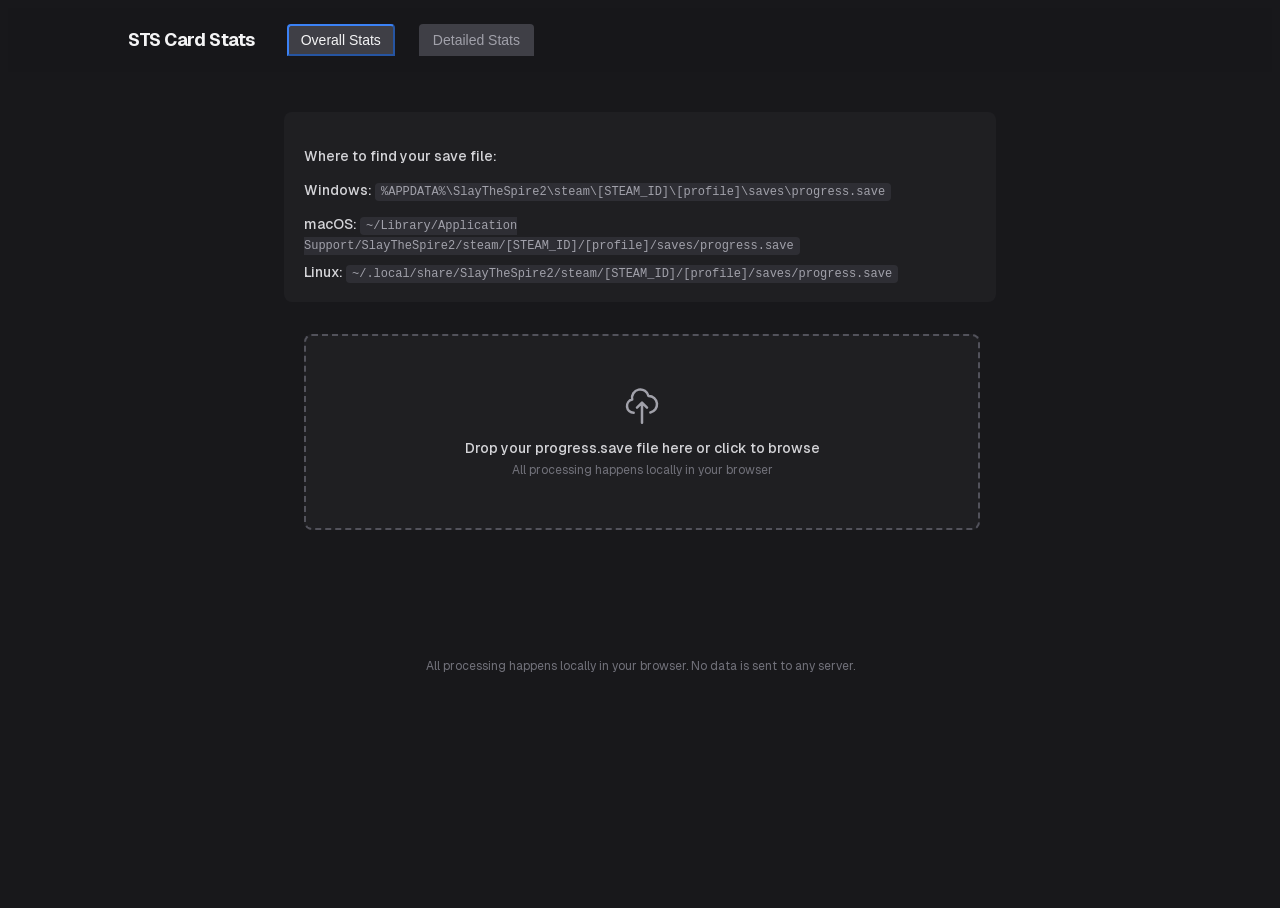
==== index.html @ b5ac68e0 "First commit" ====
<!DOCTYPE html><html lang="en" class="geist_a71539c9-module__T19VSG__variable geist_mono_8d43a2aa-module__8Li5zG__variable h-full antialiased"><head><meta charSet="utf-8"/><meta name="viewport" content="width=device-width, initial-scale=1"/><link rel="preload" href="/_next/static/media/797e433ab948586e-s.p.0.q-h669a_dqa.woff2" as="font" crossorigin="" type="font/woff2"/><link rel="preload" href="/_next/static/media/caa3a2e1cccd8315-s.p.16t1db8_9y2o~.woff2" as="font" crossorigin="" type="font/woff2"/><link rel="stylesheet" href="/_next/static/chunks/01_29473tlfd2.css" data-precedence="next"/><link rel="preload" as="script" fetchPriority="low" href="/_next/static/chunks/0ht900cau6_ur.js"/><script src="/_next/static/chunks/06~f4cvc3b8e~.js" async=""></script><script src="/_next/static/chunks/16g.ca89g7fib.js" async=""></script><script src="/_next/static/chunks/turbopack-08kj8-1w4gq27.js" async=""></script><script src="/_next/static/chunks/0dbhjjzl8qfwv.js" async=""></script><script src="/_next/static/chunks/0rnpq~h7u0vf..js" async=""></script><meta name="next-size-adjust" content=""/><title>STS Card Stats</title><meta name="description" content="Parse Slay the Spire save files to analyze card usage and success statistics"/><link rel="icon" href="/favicon.ico?favicon.0x3dzn~oxb6tn.ico" sizes="256x256" type="image/x-icon"/><script src="/_next/static/chunks/03~yq9q893hmn.js" noModule=""></script></head><body class="min-h-full flex flex-col bg-zinc-900 text-zinc-100"><div hidden=""><!--$--><!--/$--></div><div class="min-h-screen bg-zinc-900 text-zinc-100"><nav class="border-b border-zinc-800 bg-zinc-900/80 backdrop-blur sticky top-0 z-10"><div class="max-w-5xl mx-auto px-6 py-4 flex items-center gap-8"><span class="text-lg font-bold tracking-tight">STS Card Stats</span><div class="flex gap-6"><button class="pb-1 text-sm font-medium border-b-2 transition-colors px-3 py-1 rounded-t border-blue-500 text-zinc-100 bg-zinc-700">Overall Stats</button><button class="pb-1 text-sm font-medium border-b-2 transition-colors px-3 py-1 rounded-t border-transparent text-zinc-400 hover:text-zinc-200 bg-zinc-700">Detailed Stats</button></div></div></nav><main class="max-w-5xl mx-auto px-6 py-10"><div class="space-y-8"><div class="max-w-2xl mx-auto rounded-lg border border-zinc-700 bg-zinc-800/50 p-5 text-sm space-y-3"><p class="text-zinc-300 font-medium">Where to find your save file:</p><div class="space-y-2 text-zinc-400"><p><span class="text-zinc-300 font-medium">Windows: </span><code class="bg-zinc-700/50 px-1.5 py-0.5 rounded text-xs">%APPDATA%\SlayTheSpire2\steam\[STEAM_ID]\[profile]\saves\progress.save</code></p><p><span class="text-zinc-300 font-medium">macOS: </span><code class="bg-zinc-700/50 px-1.5 py-0.5 rounded text-xs">~/Library/Application Support/SlayTheSpire2/steam/[STEAM_ID]/[profile]/saves/progress.save</code></p><p><span class="text-zinc-300 font-medium">Linux: </span><code class="bg-zinc-700/50 px-1.5 py-0.5 rounded text-xs">~/.local/share/SlayTheSpire2/steam/[STEAM_ID]/[profile]/saves/progress.save</code></p></div></div><div class="w-full max-w-2xl mx-auto"><label for="progress-upload" class="flex h-48 w-full cursor-pointer flex-col items-center justify-center rounded-lg border-2 border-dashed transition-colors border-zinc-600 bg-zinc-800/50 hover:border-zinc-500 hover:bg-zinc-800"><svg class="mb-3 h-10 w-10 text-zinc-400" fill="none" stroke="currentColor" viewBox="0 0 24 24"><path stroke-linecap="round" stroke-linejoin="round" stroke-width="1.5" d="M7 16a4 4 0 01-.88-7.903A5 5 0 1115.9 6L16 6a5 5 0 011 9.9M15 13l-3-3m0 0l-3 3m3-3v12"></path></svg><span class="text-sm font-medium text-zinc-300">Drop your progress.save file here or click to browse</span><span class="mt-1 text-xs text-zinc-500">All processing happens locally in your browser</span><input id="progress-upload" type="file" class="hidden"/></label></div></div></main><footer class="border-t border-zinc-800 mt-16"><div class="max-w-5xl mx-auto px-6 py-6 text-center text-xs text-zinc-500">All processing happens locally in your browser. No data is sent to any server.</div></footer></div><!--$--><!--/$--><script src="/_next/static/chunks/0ht900cau6_ur.js" id="_R_" async=""></script><script>(self.__next_f=self.__next_f||[]).push([0])</script><script>self.__next_f.push([1,"1:\"$Sreact.fragment\"\n2:I[39756,[\"/_next/static/chunks/0dbhjjzl8qfwv.js\"],\"default\"]\n3:I[37457,[\"/_next/static/chunks/0dbhjjzl8qfwv.js\"],\"default\"]\n4:I[47257,[\"/_next/static/chunks/0dbhjjzl8qfwv.js\"],\"ClientPageRoot\"]\n5:I[52683,[\"/_next/static/chunks/0dbhjjzl8qfwv.js\",\"/_next/static/chunks/0rnpq~h7u0vf..js\"],\"default\"]\n8:I[97367,[\"/_next/static/chunks/0dbhjjzl8qfwv.js\"],\"OutletBoundary\"]\n9:\"$Sreact.suspense\"\nb:I[97367,[\"/_next/static/chunks/0dbhjjzl8qfwv.js\"],\"ViewportBoundary\"]\nd:I[97367,[\"/_next/static/chunks/0dbhjjzl8qfwv.js\"],\"MetadataBoundary\"]\nf:I[68027,[\"/_next/static/chunks/0dbhjjzl8qfwv.js\"],\"default\",1]\n:HL[\"/_next/static/chunks/01_29473tlfd2.css\",\"style\"]\n:HL[\"/_next/static/media/797e433ab948586e-s.p.0.q-h669a_dqa.woff2\",\"font\",{\"crossOrigin\":\"\",\"type\":\"font/woff2\"}]\n:HL[\"/_next/static/media/caa3a2e1cccd8315-s.p.16t1db8_9y2o~.woff2\",\"font\",{\"crossOrigin\":\"\",\"type\":\"font/woff2\"}]\n"])</script><script>self.__next_f.push([1,"0:{\"P\":null,\"c\":[\"\",\"\"],\"q\":\"\",\"i\":false,\"f\":[[[\"\",{\"children\":[\"__PAGE__\",{}]},\"$undefined\",\"$undefined\",16],[[\"$\",\"$1\",\"c\",{\"children\":[[[\"$\",\"link\",\"0\",{\"rel\":\"stylesheet\",\"href\":\"/_next/static/chunks/01_29473tlfd2.css\",\"precedence\":\"next\",\"crossOrigin\":\"$undefined\",\"nonce\":\"$undefined\"}],[\"$\",\"script\",\"script-0\",{\"src\":\"/_next/static/chunks/0dbhjjzl8qfwv.js\",\"async\":true,\"nonce\":\"$undefined\"}]],[\"$\",\"html\",null,{\"lang\":\"en\",\"className\":\"geist_a71539c9-module__T19VSG__variable geist_mono_8d43a2aa-module__8Li5zG__variable h-full antialiased\",\"children\":[\"$\",\"body\",null,{\"className\":\"min-h-full flex flex-col bg-zinc-900 text-zinc-100\",\"children\":[\"$\",\"$L2\",null,{\"parallelRouterKey\":\"children\",\"error\":\"$undefined\",\"errorStyles\":\"$undefined\",\"errorScripts\":\"$undefined\",\"template\":[\"$\",\"$L3\",null,{}],\"templateStyles\":\"$undefined\",\"templateScripts\":\"$undefined\",\"notFound\":[[[\"$\",\"title\",null,{\"children\":\"404: This page could not be found.\"}],[\"$\",\"div\",null,{\"style\":{\"fontFamily\":\"system-ui,\\\"Segoe UI\\\",Roboto,Helvetica,Arial,sans-serif,\\\"Apple Color Emoji\\\",\\\"Segoe UI Emoji\\\"\",\"height\":\"100vh\",\"textAlign\":\"center\",\"display\":\"flex\",\"flexDirection\":\"column\",\"alignItems\":\"center\",\"justifyContent\":\"center\"},\"children\":[\"$\",\"div\",null,{\"children\":[[\"$\",\"style\",null,{\"dangerouslySetInnerHTML\":{\"__html\":\"body{color:#000;background:#fff;margin:0}.next-error-h1{border-right:1px solid rgba(0,0,0,.3)}@media (prefers-color-scheme:dark){body{color:#fff;background:#000}.next-error-h1{border-right:1px solid rgba(255,255,255,.3)}}\"}}],[\"$\",\"h1\",null,{\"className\":\"next-error-h1\",\"style\":{\"display\":\"inline-block\",\"margin\":\"0 20px 0 0\",\"padding\":\"0 23px 0 0\",\"fontSize\":24,\"fontWeight\":500,\"verticalAlign\":\"top\",\"lineHeight\":\"49px\"},\"children\":404}],[\"$\",\"div\",null,{\"style\":{\"display\":\"inline-block\"},\"children\":[\"$\",\"h2\",null,{\"style\":{\"fontSize\":14,\"fontWeight\":400,\"lineHeight\":\"49px\",\"margin\":0},\"children\":\"This page could not be found.\"}]}]]}]}]],[]],\"forbidden\":\"$undefined\",\"unauthorized\":\"$undefined\"}]}]}]]}],{\"children\":[[\"$\",\"$1\",\"c\",{\"children\":[[\"$\",\"$L4\",null,{\"Component\":\"$5\",\"serverProvidedParams\":{\"searchParams\":{},\"params\":{},\"promises\":[\"$@6\",\"$@7\"]}}],[[\"$\",\"script\",\"script-0\",{\"src\":\"/_next/static/chunks/0rnpq~h7u0vf..js\",\"async\":true,\"nonce\":\"$undefined\"}]],[\"$\",\"$L8\",null,{\"children\":[\"$\",\"$9\",null,{\"name\":\"Next.MetadataOutlet\",\"children\":\"$@a\"}]}]]}],{},null,false,null]},null,false,null],[\"$\",\"$1\",\"h\",{\"children\":[null,[\"$\",\"$Lb\",null,{\"children\":\"$Lc\"}],[\"$\",\"div\",null,{\"hidden\":true,\"children\":[\"$\",\"$Ld\",null,{\"children\":[\"$\",\"$9\",null,{\"name\":\"Next.Metadata\",\"children\":\"$Le\"}]}]}],[\"$\",\"meta\",null,{\"name\":\"next-size-adjust\",\"content\":\"\"}]]}],false]],\"m\":\"$undefined\",\"G\":[\"$f\",[[\"$\",\"link\",\"0\",{\"rel\":\"stylesheet\",\"href\":\"/_next/static/chunks/01_29473tlfd2.css\",\"precedence\":\"next\",\"crossOrigin\":\"$undefined\",\"nonce\":\"$undefined\"}]]],\"S\":true,\"h\":null,\"s\":\"$undefined\",\"l\":\"$undefined\",\"p\":\"$undefined\",\"d\":\"$undefined\",\"b\":\"G8RfQRESk3ROrFglJ5dUy\"}\n"])</script><script>self.__next_f.push([1,"6:{}\n7:\"$0:f:0:1:1:children:0:props:children:0:props:serverProvidedParams:params\"\n"])</script><script>self.__next_f.push([1,"c:[[\"$\",\"meta\",\"0\",{\"charSet\":\"utf-8\"}],[\"$\",\"meta\",\"1\",{\"name\":\"viewport\",\"content\":\"width=device-width, initial-scale=1\"}]]\n"])</script><script>self.__next_f.push([1,"10:I[27201,[\"/_next/static/chunks/0dbhjjzl8qfwv.js\"],\"IconMark\"]\na:null\ne:[[\"$\",\"title\",\"0\",{\"children\":\"STS Card Stats\"}],[\"$\",\"meta\",\"1\",{\"name\":\"description\",\"content\":\"Parse Slay the Spire save files to analyze card usage and success statistics\"}],[\"$\",\"link\",\"2\",{\"rel\":\"icon\",\"href\":\"/favicon.ico?favicon.0x3dzn~oxb6tn.ico\",\"sizes\":\"256x256\",\"type\":\"image/x-icon\"}],[\"$\",\"$L10\",\"3\",{}]]\n"])</script></body></html>
---- _next/static/chunks/01_29473tlfd2.css ----
@font-face{font-family:Geist;font-style:normal;font-weight:100 900;font-display:swap;src:url(../media/8a480f0b521d4e75-s.06d3mdzz5bre_.woff2)format("woff2");unicode-range:U+301,U+400-45F,U+490-491,U+4B0-4B1,U+2116}@font-face{font-family:Geist;font-style:normal;font-weight:100 900;font-display:swap;src:url(../media/7178b3e590c64307-s.11.cyxs5p-0z~.woff2)format("woff2");unicode-range:U+100-2BA,U+2BD-2C5,U+2C7-2CC,U+2CE-2D7,U+2DD-2FF,U+304,U+308,U+329,U+1D00-1DBF,U+1E00-1E9F,U+1EF2-1EFF,U+2020,U+20A0-20AB,U+20AD-20C0,U+2113,U+2C60-2C7F,U+A720-A7FF}@font-face{font-family:Geist;font-style:normal;font-weight:100 900;font-display:swap;src:url(../media/caa3a2e1cccd8315-s.p.16t1db8_9y2o~.woff2)format("woff2");unicode-range:U+??,U+131,U+152-153,U+2BB-2BC,U+2C6,U+2DA,U+2DC,U+304,U+308,U+329,U+2000-206F,U+20AC,U+2122,U+2191,U+2193,U+2212,U+2215,U+FEFF,U+FFFD}@font-face{font-family:Geist Fallback;src:local(Arial);ascent-override:95.94%;descent-override:28.16%;line-gap-override:0.0%;size-adjust:104.76%}.geist_a71539c9-module__T19VSG__className{font-family:Geist,Geist Fallback;font-style:normal}.geist_a71539c9-module__T19VSG__variable{--font-geist-sans:"Geist", "Geist Fallback"}
@font-face{font-family:Geist Mono;font-style:normal;font-weight:100 900;font-display:swap;src:url(../media/4fa387ec64143e14-s.0q3udbd2bu5yp.woff2)format("woff2");unicode-range:U+301,U+400-45F,U+490-491,U+4B0-4B1,U+2116}@font-face{font-family:Geist Mono;font-style:normal;font-weight:100 900;font-display:swap;src:url(../media/bbc41e54d2fcbd21-s.0gw~uztddq1df.woff2)format("woff2");unicode-range:U+100-2BA,U+2BD-2C5,U+2C7-2CC,U+2CE-2D7,U+2DD-2FF,U+304,U+308,U+329,U+1D00-1DBF,U+1E00-1E9F,U+1EF2-1EFF,U+2020,U+20A0-20AB,U+20AD-20C0,U+2113,U+2C60-2C7F,U+A720-A7FF}@font-face{font-family:Geist Mono;font-style:normal;font-weight:100 900;font-display:swap;src:url(../media/797e433ab948586e-s.p.0.q-h669a_dqa.woff2)format("woff2");unicode-range:U+??,U+131,U+152-153,U+2BB-2BC,U+2C6,U+2DA,U+2DC,U+304,U+308,U+329,U+2000-206F,U+20AC,U+2122,U+2191,U+2193,U+2212,U+2215,U+FEFF,U+FFFD}@font-face{font-family:Geist Mono Fallback;src:local(Arial);ascent-override:74.67%;descent-override:21.92%;line-gap-override:0.0%;size-adjust:134.59%}.geist_mono_8d43a2aa-module__8Li5zG__className{font-family:Geist Mono,Geist Mono Fallback;font-style:normal}.geist_mono_8d43a2aa-module__8Li5zG__variable{--font-geist-mono:"Geist Mono", "Geist Mono Fallback"}
*,:before,:after,::backdrop{--un-rotate:0;--un-rotate-x:0;--un-rotate-y:0;--un-rotate-z:0;--un-scale-x:1;--un-scale-y:1;--un-scale-z:1;--un-skew-x:0;--un-skew-y:0;--un-translate-x:0;--un-translate-y:0;--un-translate-z:0;--un-pan-x: ;--un-pan-y: ;--un-pinch-zoom: ;--un-scroll-snap-strictness:proximity;--un-ordinal: ;--un-slashed-zero: ;--un-numeric-figure: ;--un-numeric-spacing: ;--un-numeric-fraction: ;--un-border-spacing-x:0;--un-border-spacing-y:0;--un-ring-offset-shadow:0 0 #0000;--un-ring-shadow:0 0 #0000;--un-shadow-inset: ;--un-shadow:0 0 #0000;--un-ring-inset: ;--un-ring-offset-width:0px;--un-ring-offset-color:#fff;--un-ring-width:0px;--un-ring-color:#93c5fd80;--un-blur: ;--un-brightness: ;--un-contrast: ;--un-drop-shadow: ;--un-grayscale: ;--un-hue-rotate: ;--un-invert: ;--un-saturate: ;--un-sepia: ;--un-backdrop-blur: ;--un-backdrop-brightness: ;--un-backdrop-contrast: ;--un-backdrop-grayscale: ;--un-backdrop-hue-rotate: ;--un-backdrop-invert: ;--un-backdrop-opacity: ;--un-backdrop-saturate: ;--un-backdrop-sepia: }.sticky{position:sticky}.top-0{top:0}.z-10{z-index:10}.grid{display:grid}.grid-cols-1{grid-template-columns:repeat(1,minmax(0,1fr))}.grid-cols-2{grid-template-columns:repeat(2,minmax(0,1fr))}.mx-auto{margin-left:auto;margin-right:auto}.mb-3{margin-bottom:.75rem}.mb-4{margin-bottom:1rem}.ml-4{margin-left:1rem}.mt-1{margin-top:.25rem}.mt-16{margin-top:4rem}.mt-3{margin-top:.75rem}.inline-block{display:inline-block}.hidden{display:none}.h-10{height:2.5rem}.h-48{height:12rem}.h-full{height:100%}.max-w-2xl{max-width:42rem}.max-w-5xl{max-width:64rem}.min-h-full{min-height:100%}.min-h-screen{min-height:100vh}.w-10{width:2.5rem}.w-full{width:100%}.flex{display:flex}.flex-col{flex-direction:column}.flex-wrap{flex-wrap:wrap}.cursor-pointer{cursor:pointer}.select-none{-webkit-user-select:none;user-select:none}.items-center{align-items:center}.justify-center{justify-content:center}.justify-between{justify-content:space-between}.gap-3{gap:.75rem}.gap-4{gap:1rem}.gap-6{gap:1.5rem}.gap-8{gap:2rem}.gap-x-4{column-gap:1rem}.gap-y-1{row-gap:.25rem}.space-y-2>:not([hidden])~:not([hidden]){--un-space-y-reverse:0;margin-top:calc(.5rem * calc(1 - var(--un-space-y-reverse)));margin-bottom:calc(.5rem * var(--un-space-y-reverse))}.space-y-3>:not([hidden])~:not([hidden]){--un-space-y-reverse:0;margin-top:calc(.75rem * calc(1 - var(--un-space-y-reverse)));margin-bottom:calc(.75rem * var(--un-space-y-reverse))}.space-y-8>:not([hidden])~:not([hidden]){--un-space-y-reverse:0;margin-top:calc(2rem * calc(1 - var(--un-space-y-reverse)));margin-bottom:calc(2rem * var(--un-space-y-reverse))}.overflow-x-auto{overflow-x:auto}.whitespace-nowrap{white-space:nowrap}.border{border-width:1px}.border-2{border-width:2px}.border-b{border-bottom-width:1px}.border-b-2{border-bottom-width:2px}.border-t{border-top-width:1px}.border-blue-500{--un-border-opacity:1;border-color:rgb(59 130 246/var(--un-border-opacity))}.border-blue-500\/60{border-color:#3b82f699}.border-transparent{border-color:#0000}.border-zinc-600{--un-border-opacity:1;border-color:rgb(82 82 91/var(--un-border-opacity))}.border-zinc-700{--un-border-opacity:1;border-color:rgb(63 63 70/var(--un-border-opacity))}.border-zinc-700\/50{border-color:#3f3f4680}.border-zinc-800{--un-border-opacity:1;border-color:rgb(39 39 42/var(--un-border-opacity))}.hover\:border-zinc-500:hover{--un-border-opacity:1;border-color:rgb(113 113 122/var(--un-border-opacity))}.hover\:border-zinc-600:hover{--un-border-opacity:1;border-color:rgb(82 82 91/var(--un-border-opacity))}.rounded{border-radius:.25rem}.rounded-full{border-radius:9999px}.rounded-lg{border-radius:.5rem}.rounded-t{border-top-left-radius:.25rem;border-top-right-radius:.25rem}.border-dashed{border-style:dashed}.bg-blue-500\/10{background-color:#3b82f61a}.bg-blue-500\/15{background-color:#3b82f626}.bg-green-900\/50{background-color:#14532d80}.bg-red-900\/50{background-color:#7f1d1d80}.bg-zinc-700{--un-bg-opacity:1;background-color:rgb(63 63 70/var(--un-bg-opacity))}.bg-zinc-700\/50{background-color:#3f3f4680}.bg-zinc-800{--un-bg-opacity:1;background-color:rgb(39 39 42/var(--un-bg-opacity))}.bg-zinc-800\/50{background-color:#27272a80}.bg-zinc-900{--un-bg-opacity:1;background-color:rgb(24 24 27/var(--un-bg-opacity))}.bg-zinc-900\/80{background-color:#18181bcc}.hover\:bg-zinc-800:hover{--un-bg-opacity:1;background-color:rgb(39 39 42/var(--un-bg-opacity))}.hover\:bg-zinc-800\/80:hover{background-color:#27272acc}.p-4{padding:1rem}.p-5{padding:1.25rem}.px-1\.5{padding-left:.375rem;padding-right:.375rem}.px-2{padding-left:.5rem;padding-right:.5rem}.px-3{padding-left:.75rem;padding-right:.75rem}.px-4{padding-left:1rem;padding-right:1rem}.px-6{padding-left:1.5rem;padding-right:1.5rem}.py-0\.5{padding-top:.125rem;padding-bottom:.125rem}.py-1{padding-top:.25rem;padding-bottom:.25rem}.py-1\.5{padding-top:.375rem;padding-bottom:.375rem}.py-10{padding-top:2.5rem;padding-bottom:2.5rem}.py-2\.5{padding-top:.625rem;padding-bottom:.625rem}.py-3{padding-top:.75rem;padding-bottom:.75rem}.py-4{padding-top:1rem;padding-bottom:1rem}.py-6{padding-top:1.5rem;padding-bottom:1.5rem}.py-8{padding-top:2rem;padding-bottom:2rem}.pb-1{padding-bottom:.25rem}.ps{padding-inline-start:1rem}.text-center{text-align:center}.text-left{text-align:left}.text-right{text-align:right}.text-3xl{font-size:1.875rem;line-height:2.25rem}.text-lg{font-size:1.125rem;line-height:1.75rem}.text-sm{font-size:.875rem;line-height:1.25rem}.text-xl{font-size:1.25rem;line-height:1.75rem}.text-xs{font-size:.75rem;line-height:1rem}.text-blue-400{--un-text-opacity:1;color:rgb(96 165 250/var(--un-text-opacity))}.text-green-400{--un-text-opacity:1;color:rgb(74 222 128/var(--un-text-opacity))}.text-red-400{--un-text-opacity:1;color:rgb(248 113 113/var(--un-text-opacity))}.text-yellow-400{--un-text-opacity:1;color:rgb(250 204 21/var(--un-text-opacity))}.text-zinc-100{--un-text-opacity:1;color:rgb(244 244 245/var(--un-text-opacity))}.text-zinc-200{--un-text-opacity:1;color:rgb(228 228 231/var(--un-text-opacity))}.text-zinc-300{--un-text-opacity:1;color:rgb(212 212 216/var(--un-text-opacity))}.text-zinc-400{--un-text-opacity:1;color:rgb(161 161 170/var(--un-text-opacity))}.text-zinc-500{--un-text-opacity:1;color:rgb(113 113 122/var(--un-text-opacity))}.hover\:text-blue-300:hover{--un-text-opacity:1;color:rgb(147 197 253/var(--un-text-opacity))}.hover\:text-zinc-200:hover{--un-text-opacity:1;color:rgb(228 228 231/var(--un-text-opacity))}.font-bold{font-weight:700}.font-medium{font-weight:500}.font-semibold{font-weight:600}.tracking-tight{letter-spacing:-.025em}.tracking-wide{letter-spacing:.025em}.font-mono{font-family:ui-monospace,SFMono-Regular,Menlo,Monaco,Consolas,Liberation Mono,Courier New,monospace}.uppercase{text-transform:uppercase}.antialiased{-webkit-font-smoothing:antialiased;-moz-osx-font-smoothing:grayscale}.tab{tab-size:4}.backdrop-blur{--un-backdrop-blur:blur(8px);-webkit-backdrop-filter:var(--un-backdrop-blur) var(--un-backdrop-brightness) var(--un-backdrop-contrast) var(--un-backdrop-grayscale) var(--un-backdrop-hue-rotate) var(--un-backdrop-invert) var(--un-backdrop-opacity) var(--un-backdrop-saturate) var(--un-backdrop-sepia);backdrop-filter:var(--un-backdrop-blur) var(--un-backdrop-brightness) var(--un-backdrop-contrast) var(--un-backdrop-grayscale) var(--un-backdrop-hue-rotate) var(--un-backdrop-invert) var(--un-backdrop-opacity) var(--un-backdrop-saturate) var(--un-backdrop-sepia)}.filter{filter:var(--un-blur) var(--un-brightness) var(--un-contrast) var(--un-drop-shadow) var(--un-grayscale) var(--un-hue-rotate) var(--un-invert) var(--un-saturate) var(--un-sepia)}.transition-colors{transition-property:color,background-color,border-color,text-decoration-color,fill,stroke;transition-duration:.15s;transition-timing-function:cubic-bezier(.4,0,.2,1)}@media (min-width:640px){.sm\:grid-cols-2{grid-template-columns:repeat(2,minmax(0,1fr))}.sm\:grid-cols-4{grid-template-columns:repeat(4,minmax(0,1fr))}}@media (min-width:1024px){.lg\:grid-cols-3{grid-template-columns:repeat(3,minmax(0,1fr))}}body{font-family:var(--font-geist-sans), Arial, Helvetica, sans-serif}
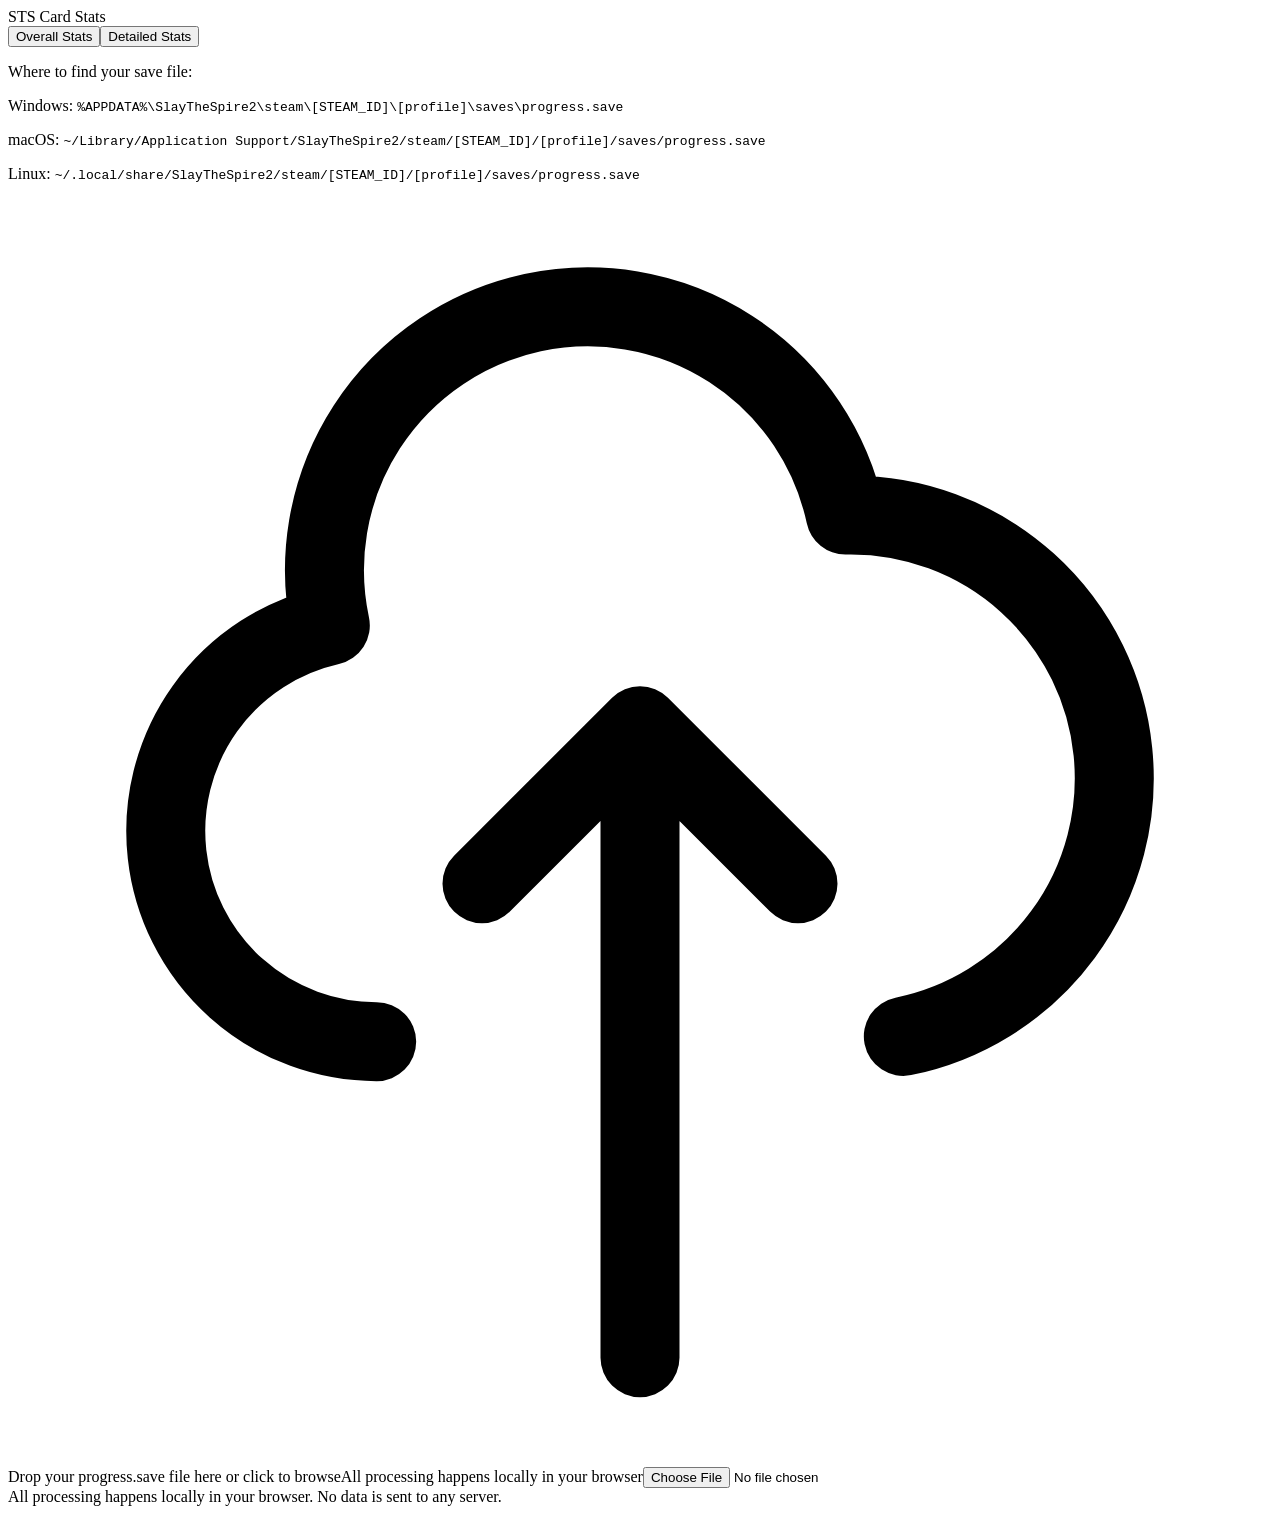
==== commit 562274ac: "Updated css paths" ====
--- a/index.html
+++ b/index.html
@@ -1 +1 @@
-<!DOCTYPE html><html lang="en" class="geist_a71539c9-module__T19VSG__variable geist_mono_8d43a2aa-module__8Li5zG__variable h-full antialiased"><head><meta charSet="utf-8"/><meta name="viewport" content="width=device-width, initial-scale=1"/><link rel="preload" href="/_next/static/media/797e433ab948586e-s.p.0.q-h669a_dqa.woff2" as="font" crossorigin="" type="font/woff2"/><link rel="preload" href="/_next/static/media/caa3a2e1cccd8315-s.p.16t1db8_9y2o~.woff2" as="font" crossorigin="" type="font/woff2"/><link rel="stylesheet" href="/_next/static/chunks/01_29473tlfd2.css" data-precedence="next"/><link rel="preload" as="script" fetchPriority="low" href="/_next/static/chunks/0ht900cau6_ur.js"/><script src="/_next/static/chunks/06~f4cvc3b8e~.js" async=""></script><script src="/_next/static/chunks/16g.ca89g7fib.js" async=""></script><script src="/_next/static/chunks/turbopack-08kj8-1w4gq27.js" async=""></script><script src="/_next/static/chunks/0dbhjjzl8qfwv.js" async=""></script><script src="/_next/static/chunks/0rnpq~h7u0vf..js" async=""></script><meta name="next-size-adjust" content=""/><title>STS Card Stats</title><meta name="description" content="Parse Slay the Spire save files to analyze card usage and success statistics"/><link rel="icon" href="/favicon.ico?favicon.0x3dzn~oxb6tn.ico" sizes="256x256" type="image/x-icon"/><script src="/_next/static/chunks/03~yq9q893hmn.js" noModule=""></script></head><body class="min-h-full flex flex-col bg-zinc-900 text-zinc-100"><div hidden=""><!--$--><!--/$--></div><div class="min-h-screen bg-zinc-900 text-zinc-100"><nav class="border-b border-zinc-800 bg-zinc-900/80 backdrop-blur sticky top-0 z-10"><div class="max-w-5xl mx-auto px-6 py-4 flex items-center gap-8"><span class="text-lg font-bold tracking-tight">STS Card Stats</span><div class="flex gap-6"><button class="pb-1 text-sm font-medium border-b-2 transition-colors px-3 py-1 rounded-t border-blue-500 text-zinc-100 bg-zinc-700">Overall Stats</button><button class="pb-1 text-sm font-medium border-b-2 transition-colors px-3 py-1 rounded-t border-transparent text-zinc-400 hover:text-zinc-200 bg-zinc-700">Detailed Stats</button></div></div></nav><main class="max-w-5xl mx-auto px-6 py-10"><div class="space-y-8"><div class="max-w-2xl mx-auto rounded-lg border border-zinc-700 bg-zinc-800/50 p-5 text-sm space-y-3"><p class="text-zinc-300 font-medium">Where to find your save file:</p><div class="space-y-2 text-zinc-400"><p><span class="text-zinc-300 font-medium">Windows: </span><code class="bg-zinc-700/50 px-1.5 py-0.5 rounded text-xs">%APPDATA%\SlayTheSpire2\steam\[STEAM_ID]\[profile]\saves\progress.save</code></p><p><span class="text-zinc-300 font-medium">macOS: </span><code class="bg-zinc-700/50 px-1.5 py-0.5 rounded text-xs">~/Library/Application Support/SlayTheSpire2/steam/[STEAM_ID]/[profile]/saves/progress.save</code></p><p><span class="text-zinc-300 font-medium">Linux: </span><code class="bg-zinc-700/50 px-1.5 py-0.5 rounded text-xs">~/.local/share/SlayTheSpire2/steam/[STEAM_ID]/[profile]/saves/progress.save</code></p></div></div><div class="w-full max-w-2xl mx-auto"><label for="progress-upload" class="flex h-48 w-full cursor-pointer flex-col items-center justify-center rounded-lg border-2 border-dashed transition-colors border-zinc-600 bg-zinc-800/50 hover:border-zinc-500 hover:bg-zinc-800"><svg class="mb-3 h-10 w-10 text-zinc-400" fill="none" stroke="currentColor" viewBox="0 0 24 24"><path stroke-linecap="round" stroke-linejoin="round" stroke-width="1.5" d="M7 16a4 4 0 01-.88-7.903A5 5 0 1115.9 6L16 6a5 5 0 011 9.9M15 13l-3-3m0 0l-3 3m3-3v12"></path></svg><span class="text-sm font-medium text-zinc-300">Drop your progress.save file here or click to browse</span><span class="mt-1 text-xs text-zinc-500">All processing happens locally in your browser</span><input id="progress-upload" type="file" class="hidden"/></label></div></div></main><footer class="border-t border-zinc-800 mt-16"><div class="max-w-5xl mx-auto px-6 py-6 text-center text-xs text-zinc-500">All processing happens locally in your browser. No data is sent to any server.</div></footer></div><!--$--><!--/$--><script src="/_next/static/chunks/0ht900cau6_ur.js" id="_R_" async=""></script><script>(self.__next_f=self.__next_f||[]).push([0])</script><script>self.__next_f.push([1,"1:\"$Sreact.fragment\"\n2:I[39756,[\"/_next/static/chunks/0dbhjjzl8qfwv.js\"],\"default\"]\n3:I[37457,[\"/_next/static/chunks/0dbhjjzl8qfwv.js\"],\"default\"]\n4:I[47257,[\"/_next/static/chunks/0dbhjjzl8qfwv.js\"],\"ClientPageRoot\"]\n5:I[52683,[\"/_next/static/chunks/0dbhjjzl8qfwv.js\",\"/_next/static/chunks/0rnpq~h7u0vf..js\"],\"default\"]\n8:I[97367,[\"/_next/static/chunks/0dbhjjzl8qfwv.js\"],\"OutletBoundary\"]\n9:\"$Sreact.suspense\"\nb:I[97367,[\"/_next/static/chunks/0dbhjjzl8qfwv.js\"],\"ViewportBoundary\"]\nd:I[97367,[\"/_next/static/chunks/0dbhjjzl8qfwv.js\"],\"MetadataBoundary\"]\nf:I[68027,[\"/_next/static/chunks/0dbhjjzl8qfwv.js\"],\"default\",1]\n:HL[\"/_next/static/chunks/01_29473tlfd2.css\",\"style\"]\n:HL[\"/_next/static/media/797e433ab948586e-s.p.0.q-h669a_dqa.woff2\",\"font\",{\"crossOrigin\":\"\",\"type\":\"font/woff2\"}]\n:HL[\"/_next/static/media/caa3a2e1cccd8315-s.p.16t1db8_9y2o~.woff2\",\"font\",{\"crossOrigin\":\"\",\"type\":\"font/woff2\"}]\n"])</script><script>self.__next_f.push([1,"0:{\"P\":null,\"c\":[\"\",\"\"],\"q\":\"\",\"i\":false,\"f\":[[[\"\",{\"children\":[\"__PAGE__\",{}]},\"$undefined\",\"$undefined\",16],[[\"$\",\"$1\",\"c\",{\"children\":[[[\"$\",\"link\",\"0\",{\"rel\":\"stylesheet\",\"href\":\"/_next/static/chunks/01_29473tlfd2.css\",\"precedence\":\"next\",\"crossOrigin\":\"$undefined\",\"nonce\":\"$undefined\"}],[\"$\",\"script\",\"script-0\",{\"src\":\"/_next/static/chunks/0dbhjjzl8qfwv.js\",\"async\":true,\"nonce\":\"$undefined\"}]],[\"$\",\"html\",null,{\"lang\":\"en\",\"className\":\"geist_a71539c9-module__T19VSG__variable geist_mono_8d43a2aa-module__8Li5zG__variable h-full antialiased\",\"children\":[\"$\",\"body\",null,{\"className\":\"min-h-full flex flex-col bg-zinc-900 text-zinc-100\",\"children\":[\"$\",\"$L2\",null,{\"parallelRouterKey\":\"children\",\"error\":\"$undefined\",\"errorStyles\":\"$undefined\",\"errorScripts\":\"$undefined\",\"template\":[\"$\",\"$L3\",null,{}],\"templateStyles\":\"$undefined\",\"templateScripts\":\"$undefined\",\"notFound\":[[[\"$\",\"title\",null,{\"children\":\"404: This page could not be found.\"}],[\"$\",\"div\",null,{\"style\":{\"fontFamily\":\"system-ui,\\\"Segoe UI\\\",Roboto,Helvetica,Arial,sans-serif,\\\"Apple Color Emoji\\\",\\\"Segoe UI Emoji\\\"\",\"height\":\"100vh\",\"textAlign\":\"center\",\"display\":\"flex\",\"flexDirection\":\"column\",\"alignItems\":\"center\",\"justifyContent\":\"center\"},\"children\":[\"$\",\"div\",null,{\"children\":[[\"$\",\"style\",null,{\"dangerouslySetInnerHTML\":{\"__html\":\"body{color:#000;background:#fff;margin:0}.next-error-h1{border-right:1px solid rgba(0,0,0,.3)}@media (prefers-color-scheme:dark){body{color:#fff;background:#000}.next-error-h1{border-right:1px solid rgba(255,255,255,.3)}}\"}}],[\"$\",\"h1\",null,{\"className\":\"next-error-h1\",\"style\":{\"display\":\"inline-block\",\"margin\":\"0 20px 0 0\",\"padding\":\"0 23px 0 0\",\"fontSize\":24,\"fontWeight\":500,\"verticalAlign\":\"top\",\"lineHeight\":\"49px\"},\"children\":404}],[\"$\",\"div\",null,{\"style\":{\"display\":\"inline-block\"},\"children\":[\"$\",\"h2\",null,{\"style\":{\"fontSize\":14,\"fontWeight\":400,\"lineHeight\":\"49px\",\"margin\":0},\"children\":\"This page could not be found.\"}]}]]}]}]],[]],\"forbidden\":\"$undefined\",\"unauthorized\":\"$undefined\"}]}]}]]}],{\"children\":[[\"$\",\"$1\",\"c\",{\"children\":[[\"$\",\"$L4\",null,{\"Component\":\"$5\",\"serverProvidedParams\":{\"searchParams\":{},\"params\":{},\"promises\":[\"$@6\",\"$@7\"]}}],[[\"$\",\"script\",\"script-0\",{\"src\":\"/_next/static/chunks/0rnpq~h7u0vf..js\",\"async\":true,\"nonce\":\"$undefined\"}]],[\"$\",\"$L8\",null,{\"children\":[\"$\",\"$9\",null,{\"name\":\"Next.MetadataOutlet\",\"children\":\"$@a\"}]}]]}],{},null,false,null]},null,false,null],[\"$\",\"$1\",\"h\",{\"children\":[null,[\"$\",\"$Lb\",null,{\"children\":\"$Lc\"}],[\"$\",\"div\",null,{\"hidden\":true,\"children\":[\"$\",\"$Ld\",null,{\"children\":[\"$\",\"$9\",null,{\"name\":\"Next.Metadata\",\"children\":\"$Le\"}]}]}],[\"$\",\"meta\",null,{\"name\":\"next-size-adjust\",\"content\":\"\"}]]}],false]],\"m\":\"$undefined\",\"G\":[\"$f\",[[\"$\",\"link\",\"0\",{\"rel\":\"stylesheet\",\"href\":\"/_next/static/chunks/01_29473tlfd2.css\",\"precedence\":\"next\",\"crossOrigin\":\"$undefined\",\"nonce\":\"$undefined\"}]]],\"S\":true,\"h\":null,\"s\":\"$undefined\",\"l\":\"$undefined\",\"p\":\"$undefined\",\"d\":\"$undefined\",\"b\":\"G8RfQRESk3ROrFglJ5dUy\"}\n"])</script><script>self.__next_f.push([1,"6:{}\n7:\"$0:f:0:1:1:children:0:props:children:0:props:serverProvidedParams:params\"\n"])</script><script>self.__next_f.push([1,"c:[[\"$\",\"meta\",\"0\",{\"charSet\":\"utf-8\"}],[\"$\",\"meta\",\"1\",{\"name\":\"viewport\",\"content\":\"width=device-width, initial-scale=1\"}]]\n"])</script><script>self.__next_f.push([1,"10:I[27201,[\"/_next/static/chunks/0dbhjjzl8qfwv.js\"],\"IconMark\"]\na:null\ne:[[\"$\",\"title\",\"0\",{\"children\":\"STS Card Stats\"}],[\"$\",\"meta\",\"1\",{\"name\":\"description\",\"content\":\"Parse Slay the Spire save files to analyze card usage and success statistics\"}],[\"$\",\"link\",\"2\",{\"rel\":\"icon\",\"href\":\"/favicon.ico?favicon.0x3dzn~oxb6tn.ico\",\"sizes\":\"256x256\",\"type\":\"image/x-icon\"}],[\"$\",\"$L10\",\"3\",{}]]\n"])</script></body></html>+<!DOCTYPE html><html lang="en" class="geist_a71539c9-module__T19VSG__variable geist_mono_8d43a2aa-module__8Li5zG__variable h-full antialiased"><head><meta charSet="utf-8"/><meta name="viewport" content="width=device-width, initial-scale=1"/><link rel="preload" href="/STSCardStats/_next/static/media/797e433ab948586e-s.p.0.q-h669a_dqa.woff2" as="font" crossorigin="" type="font/woff2"/><link rel="preload" href="/STSCardStats/_next/static/media/caa3a2e1cccd8315-s.p.16t1db8_9y2o~.woff2" as="font" crossorigin="" type="font/woff2"/><link rel="stylesheet" href="/STSCardStats/_next/static/chunks/16qq2ept8xkpe.css" data-precedence="next"/><link rel="preload" as="script" fetchPriority="low" href="/STSCardStats/_next/static/chunks/0ht900cau6_ur.js"/><script src="/STSCardStats/_next/static/chunks/0~cq98c5fdv23.js" async=""></script><script src="/STSCardStats/_next/static/chunks/16g.ca89g7fib.js" async=""></script><script src="/STSCardStats/_next/static/chunks/turbopack-17ry4c3twlmo..js" async=""></script><script src="/STSCardStats/_next/static/chunks/0dbhjjzl8qfwv.js" async=""></script><script src="/STSCardStats/_next/static/chunks/0rnpq~h7u0vf..js" async=""></script><meta name="next-size-adjust" content=""/><title>STS Card Stats</title><meta name="description" content="Parse Slay the Spire save files to analyze card usage and success statistics"/><link rel="icon" href="/STSCardStats/favicon.ico?favicon.0x3dzn~oxb6tn.ico" sizes="256x256" type="image/x-icon"/><script src="/STSCardStats/_next/static/chunks/03~yq9q893hmn.js" noModule=""></script></head><body class="min-h-full flex flex-col bg-zinc-900 text-zinc-100"><div hidden=""><!--$--><!--/$--></div><div class="min-h-screen bg-zinc-900 text-zinc-100"><nav class="border-b border-zinc-800 bg-zinc-900/80 backdrop-blur sticky top-0 z-10"><div class="max-w-5xl mx-auto px-6 py-4 flex items-center gap-8"><span class="text-lg font-bold tracking-tight">STS Card Stats</span><div class="flex gap-6"><button class="pb-1 text-sm font-medium border-b-2 transition-colors px-3 py-1 rounded-t border-blue-500 text-zinc-100 bg-zinc-700">Overall Stats</button><button class="pb-1 text-sm font-medium border-b-2 transition-colors px-3 py-1 rounded-t border-transparent text-zinc-400 hover:text-zinc-200 bg-zinc-700">Detailed Stats</button></div></div></nav><main class="max-w-5xl mx-auto px-6 py-10"><div class="space-y-8"><div class="max-w-2xl mx-auto rounded-lg border border-zinc-700 bg-zinc-800/50 p-5 text-sm space-y-3"><p class="text-zinc-300 font-medium">Where to find your save file:</p><div class="space-y-2 text-zinc-400"><p><span class="text-zinc-300 font-medium">Windows: </span><code class="bg-zinc-700/50 px-1.5 py-0.5 rounded text-xs">%APPDATA%\SlayTheSpire2\steam\[STEAM_ID]\[profile]\saves\progress.save</code></p><p><span class="text-zinc-300 font-medium">macOS: </span><code class="bg-zinc-700/50 px-1.5 py-0.5 rounded text-xs">~/Library/Application Support/SlayTheSpire2/steam/[STEAM_ID]/[profile]/saves/progress.save</code></p><p><span class="text-zinc-300 font-medium">Linux: </span><code class="bg-zinc-700/50 px-1.5 py-0.5 rounded text-xs">~/.local/share/SlayTheSpire2/steam/[STEAM_ID]/[profile]/saves/progress.save</code></p></div></div><div class="w-full max-w-2xl mx-auto"><label for="progress-upload" class="flex h-48 w-full cursor-pointer flex-col items-center justify-center rounded-lg border-2 border-dashed transition-colors border-zinc-600 bg-zinc-800/50 hover:border-zinc-500 hover:bg-zinc-800"><svg class="mb-3 h-10 w-10 text-zinc-400" fill="none" stroke="currentColor" viewBox="0 0 24 24"><path stroke-linecap="round" stroke-linejoin="round" stroke-width="1.5" d="M7 16a4 4 0 01-.88-7.903A5 5 0 1115.9 6L16 6a5 5 0 011 9.9M15 13l-3-3m0 0l-3 3m3-3v12"></path></svg><span class="text-sm font-medium text-zinc-300">Drop your progress.save file here or click to browse</span><span class="mt-1 text-xs text-zinc-500">All processing happens locally in your browser</span><input id="progress-upload" type="file" class="hidden"/></label></div></div></main><footer class="border-t border-zinc-800 mt-16"><div class="max-w-5xl mx-auto px-6 py-6 text-center text-xs text-zinc-500">All processing happens locally in your browser. No data is sent to any server.</div></footer></div><!--$--><!--/$--><script src="/STSCardStats/_next/static/chunks/0ht900cau6_ur.js" id="_R_" async=""></script><script>(self.__next_f=self.__next_f||[]).push([0])</script><script>self.__next_f.push([1,"1:\"$Sreact.fragment\"\n2:I[39756,[\"/STSCardStats/_next/static/chunks/0dbhjjzl8qfwv.js\"],\"default\"]\n3:I[37457,[\"/STSCardStats/_next/static/chunks/0dbhjjzl8qfwv.js\"],\"default\"]\n4:I[47257,[\"/STSCardStats/_next/static/chunks/0dbhjjzl8qfwv.js\"],\"ClientPageRoot\"]\n5:I[52683,[\"/STSCardStats/_next/static/chunks/0dbhjjzl8qfwv.js\",\"/STSCardStats/_next/static/chunks/0rnpq~h7u0vf..js\"],\"default\"]\n8:I[97367,[\"/STSCardStats/_next/static/chunks/0dbhjjzl8qfwv.js\"],\"OutletBoundary\"]\n9:\"$Sreact.suspense\"\nb:I[97367,[\"/STSCardStats/_next/static/chunks/0dbhjjzl8qfwv.js\"],\"ViewportBoundary\"]\nd:I[97367,[\"/STSCardStats/_next/static/chunks/0dbhjjzl8qfwv.js\"],\"MetadataBoundary\"]\nf:I[68027,[\"/STSCardStats/_next/static/chunks/0dbhjjzl8qfwv.js\"],\"default\",1]\n:HL[\"/STSCardStats/_next/static/chunks/16qq2ept8xkpe.css\",\"style\"]\n:HL[\"/STSCardStats/_next/static/media/797e433ab948586e-s.p.0.q-h669a_dqa.woff2\",\"font\",{\"crossOrigin\":\"\",\"type\":\"font/woff2\"}]\n:HL[\"/STSCardStats/_next/static/media/caa3a2e1cccd8315-s.p.16t1db8_9y2o~.woff2\",\"font\",{\"crossOrigin\":\"\",\"type\":\"font/woff2\"}]\n"])</script><script>self.__next_f.push([1,"0:{\"P\":null,\"c\":[\"\",\"\"],\"q\":\"\",\"i\":false,\"f\":[[[\"\",{\"children\":[\"__PAGE__\",{}]},\"$undefined\",\"$undefined\",16],[[\"$\",\"$1\",\"c\",{\"children\":[[[\"$\",\"link\",\"0\",{\"rel\":\"stylesheet\",\"href\":\"/STSCardStats/_next/static/chunks/16qq2ept8xkpe.css\",\"precedence\":\"next\",\"crossOrigin\":\"$undefined\",\"nonce\":\"$undefined\"}],[\"$\",\"script\",\"script-0\",{\"src\":\"/STSCardStats/_next/static/chunks/0dbhjjzl8qfwv.js\",\"async\":true,\"nonce\":\"$undefined\"}]],[\"$\",\"html\",null,{\"lang\":\"en\",\"className\":\"geist_a71539c9-module__T19VSG__variable geist_mono_8d43a2aa-module__8Li5zG__variable h-full antialiased\",\"children\":[\"$\",\"body\",null,{\"className\":\"min-h-full flex flex-col bg-zinc-900 text-zinc-100\",\"children\":[\"$\",\"$L2\",null,{\"parallelRouterKey\":\"children\",\"error\":\"$undefined\",\"errorStyles\":\"$undefined\",\"errorScripts\":\"$undefined\",\"template\":[\"$\",\"$L3\",null,{}],\"templateStyles\":\"$undefined\",\"templateScripts\":\"$undefined\",\"notFound\":[[[\"$\",\"title\",null,{\"children\":\"404: This page could not be found.\"}],[\"$\",\"div\",null,{\"style\":{\"fontFamily\":\"system-ui,\\\"Segoe UI\\\",Roboto,Helvetica,Arial,sans-serif,\\\"Apple Color Emoji\\\",\\\"Segoe UI Emoji\\\"\",\"height\":\"100vh\",\"textAlign\":\"center\",\"display\":\"flex\",\"flexDirection\":\"column\",\"alignItems\":\"center\",\"justifyContent\":\"center\"},\"children\":[\"$\",\"div\",null,{\"children\":[[\"$\",\"style\",null,{\"dangerouslySetInnerHTML\":{\"__html\":\"body{color:#000;background:#fff;margin:0}.next-error-h1{border-right:1px solid rgba(0,0,0,.3)}@media (prefers-color-scheme:dark){body{color:#fff;background:#000}.next-error-h1{border-right:1px solid rgba(255,255,255,.3)}}\"}}],[\"$\",\"h1\",null,{\"className\":\"next-error-h1\",\"style\":{\"display\":\"inline-block\",\"margin\":\"0 20px 0 0\",\"padding\":\"0 23px 0 0\",\"fontSize\":24,\"fontWeight\":500,\"verticalAlign\":\"top\",\"lineHeight\":\"49px\"},\"children\":404}],[\"$\",\"div\",null,{\"style\":{\"display\":\"inline-block\"},\"children\":[\"$\",\"h2\",null,{\"style\":{\"fontSize\":14,\"fontWeight\":400,\"lineHeight\":\"49px\",\"margin\":0},\"children\":\"This page could not be found.\"}]}]]}]}]],[]],\"forbidden\":\"$undefined\",\"unauthorized\":\"$undefined\"}]}]}]]}],{\"children\":[[\"$\",\"$1\",\"c\",{\"children\":[[\"$\",\"$L4\",null,{\"Component\":\"$5\",\"serverProvidedParams\":{\"searchParams\":{},\"params\":{},\"promises\":[\"$@6\",\"$@7\"]}}],[[\"$\",\"script\",\"script-0\",{\"src\":\"/STSCardStats/_next/static/chunks/0rnpq~h7u0vf..js\",\"async\":true,\"nonce\":\"$undefined\"}]],[\"$\",\"$L8\",null,{\"children\":[\"$\",\"$9\",null,{\"name\":\"Next.MetadataOutlet\",\"children\":\"$@a\"}]}]]}],{},null,false,null]},null,false,null],[\"$\",\"$1\",\"h\",{\"children\":[null,[\"$\",\"$Lb\",null,{\"children\":\"$Lc\"}],[\"$\",\"div\",null,{\"hidden\":true,\"children\":[\"$\",\"$Ld\",null,{\"children\":[\"$\",\"$9\",null,{\"name\":\"Next.Metadata\",\"children\":\"$Le\"}]}]}],[\"$\",\"meta\",null,{\"name\":\"next-size-adjust\",\"content\":\"\"}]]}],false]],\"m\":\"$undefined\",\"G\":[\"$f\",[[\"$\",\"link\",\"0\",{\"rel\":\"stylesheet\",\"href\":\"/STSCardStats/_next/static/chunks/16qq2ept8xkpe.css\",\"precedence\":\"next\",\"crossOrigin\":\"$undefined\",\"nonce\":\"$undefined\"}]]],\"S\":true,\"h\":null,\"s\":\"$undefined\",\"l\":\"$undefined\",\"p\":\"$undefined\",\"d\":\"$undefined\",\"b\":\"M6xWlbEpZ9c77KkiVU37B\"}\n"])</script><script>self.__next_f.push([1,"6:{}\n7:\"$0:f:0:1:1:children:0:props:children:0:props:serverProvidedParams:params\"\n"])</script><script>self.__next_f.push([1,"c:[[\"$\",\"meta\",\"0\",{\"charSet\":\"utf-8\"}],[\"$\",\"meta\",\"1\",{\"name\":\"viewport\",\"content\":\"width=device-width, initial-scale=1\"}]]\n"])</script><script>self.__next_f.push([1,"10:I[27201,[\"/STSCardStats/_next/static/chunks/0dbhjjzl8qfwv.js\"],\"IconMark\"]\na:null\ne:[[\"$\",\"title\",\"0\",{\"children\":\"STS Card Stats\"}],[\"$\",\"meta\",\"1\",{\"name\":\"description\",\"content\":\"Parse Slay the Spire save files to analyze card usage and success statistics\"}],[\"$\",\"link\",\"2\",{\"rel\":\"icon\",\"href\":\"/STSCardStats/favicon.ico?favicon.0x3dzn~oxb6tn.ico\",\"sizes\":\"256x256\",\"type\":\"image/x-icon\"}],[\"$\",\"$L10\",\"3\",{}]]\n"])</script></body></html>
